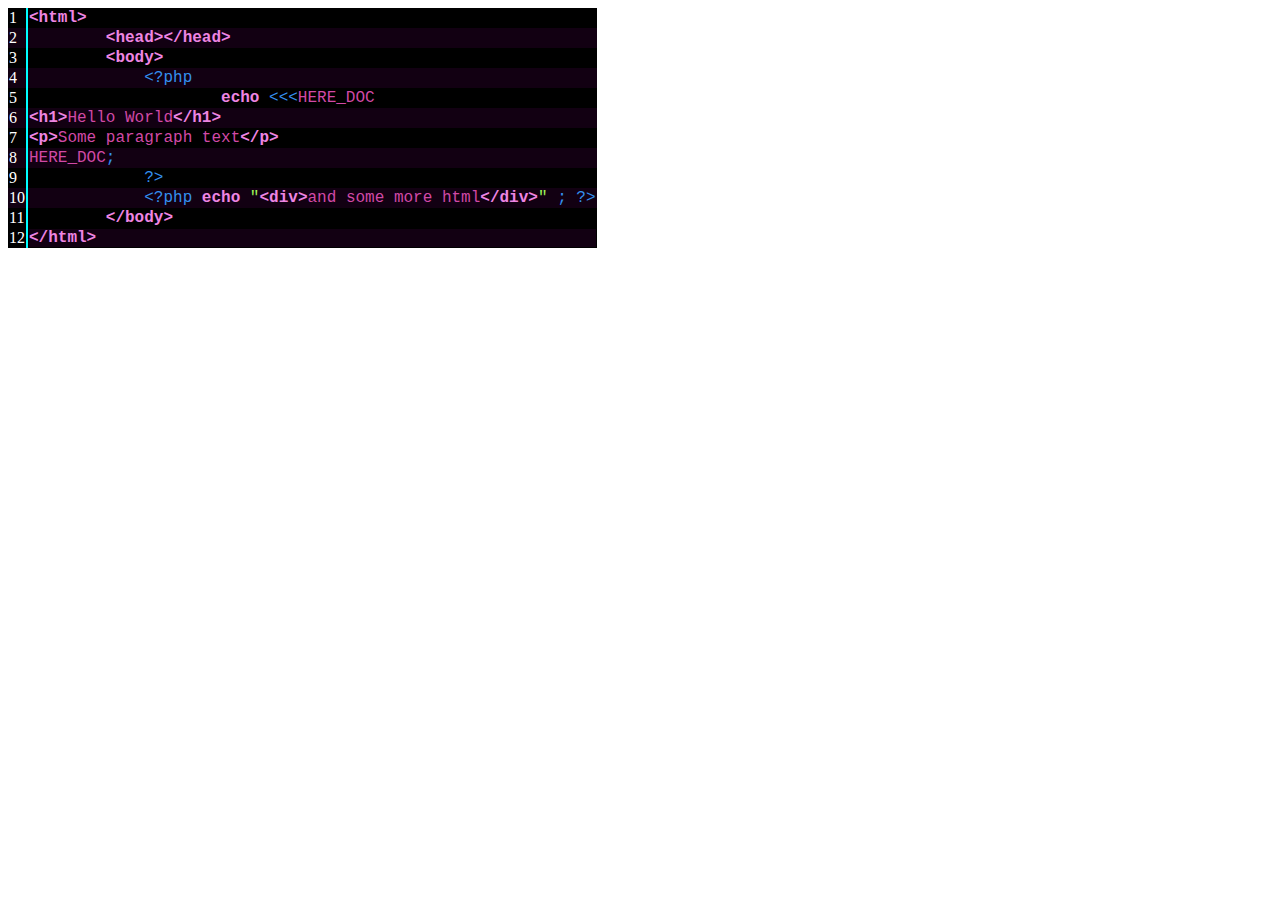
==== mytest.html @ c774991c "First extended shjs commit" ====
<!DOCTYPE html PUBLIC "-//W3C//DTD HTML 4.01//EN">
<html>
    <head>
        <script type="text/javascript" src="shjs_main.js"></script>
        <script type="text/javascript" src="extshjs_main.js"></script>
        <script type="text/javascript" src="lang/shjs_html.js"></script>
        <script type="text/javascript" src="lang/shjs_php.js"></script>
        <link type="text/css" rel="stylesheet" href="css/sh_bipolar.css" />
    </head>
    <body onload="ExtSHJS.highlightDocument();">
        <pre class="sh_html" id="preSomeCode">&lt;html&gt;
        &lt;head&gt;&lt;/head&gt;
        &lt;body&gt;
            <span id="somePhp" class="sh_php">&lt;?php
                    echo &lt;&lt;&lt;HERE_DOC
<span id="moreHtml" class="sh_html">&lt;h1&gt;Hello World&lt;/h1&gt;
&lt;p&gt;Some paragraph text&lt;/p&gt;</span>
HERE_DOC;
            ?&gt;</span>
            <span id="evenMorePhp" class="sh_php">&lt;?php echo "<span id="evenMoreHtml" class="sh_html">&lt;div&gt;and some more html&lt;/div&gt;</span>" ; ?&gt;</span>
        &lt;/body&gt;
&lt;/html&gt;</pre>
    </body>
</html>
---- css/sh_bipolar.css ----
table.extshjs_sourceCode
{
	border-collapse : separate ;
    border-spacing : 0 ;
    font-size: 16px ;
}

pre.sh_sourceCode {
  background-color: #000000;
  color: #d149a6;
  white-space: pre ;
  font-family : 'Courier New' , Courier, monospace ;
  padding : 0 ;
  margin : 0 ;
  border : 0 ;
}

tr td.extshjs_sourceCode {
  background-color: #000000;
}

tr.extshjs_alternateLine td.extshjs_sourceCode, tr.extshjs_alternateLine td.extshjs_lineNumber {
   background-color: #120012 ;
}

/*Testing*/
pre.extshjs_alternateLine {
   background-color: #120012 ;
}

tr td.extshjs_lineNumber {
   background-color: #000000;
   color: #ffffff ;

   border-right: 2px #00ffff solid ;
}

pre.sh_sourceCode .sh_keyword {
  color: #ee85e2;
  font-weight: bold;
  font-style: normal;
}

pre.sh_sourceCode .sh_type {
  color: #aadd8b;
  font-weight: bold;
  font-style: normal;
}

pre.sh_sourceCode .sh_string {
  color: #9ef457;
  font-weight: normal;
  font-style: normal;
}

pre.sh_sourceCode .sh_regexp {
  color: #9ef457;
  font-weight: normal;
  font-style: normal;
}

pre.sh_sourceCode .sh_specialchar {
  color: #9ef457;
  font-weight: normal;
  font-style: normal;
}

pre.sh_sourceCode .sh_comment {
  color: #35d6e5;
  font-weight: normal;
  font-style: italic;
}

pre.sh_sourceCode .sh_number {
  color: #ffffff;
  font-weight: normal;
  font-style: normal;
}

pre.sh_sourceCode .sh_preproc {
  color: #07f6bf;
  font-weight: normal;
  font-style: normal;
}

pre.sh_sourceCode .sh_symbol {
  color: #348fef;
  font-weight: normal;
  font-style: normal;
}

pre.sh_sourceCode .sh_function {
  color: #d51993;
  font-weight: bold;
  font-style: normal;
}

pre.sh_sourceCode .sh_cbracket {
  color: #348fef;
  font-weight: normal;
  font-style: normal;
}

pre.sh_sourceCode .sh_url {
  color: #9ef457;
  font-weight: normal;
  font-style: normal;
}

pre.sh_sourceCode .sh_date {
  color: #ee85e2;
  font-weight: bold;
  font-style: normal;
}

pre.sh_sourceCode .sh_time {
  color: #ee85e2;
  font-weight: bold;
  font-style: normal;
}

pre.sh_sourceCode .sh_file {
  color: #ee85e2;
  font-weight: bold;
  font-style: normal;
}

pre.sh_sourceCode .sh_ip {
  color: #9ef457;
  font-weight: normal;
  font-style: normal;
}

pre.sh_sourceCode .sh_name {
  color: #9ef457;
  font-weight: normal;
  font-style: normal;
}

pre.sh_sourceCode .sh_variable {
  color: #72d42c;
  font-weight: bold;
  font-style: normal;
}

pre.sh_sourceCode .sh_oldfile {
  color: #9ef457;
  font-weight: normal;
  font-style: normal;
}

pre.sh_sourceCode .sh_newfile {
  color: #9ef457;
  font-weight: normal;
  font-style: normal;
}

pre.sh_sourceCode .sh_difflines {
  color: #ee85e2;
  font-weight: bold;
  font-style: normal;
}

pre.sh_sourceCode .sh_selector {
  color: #72d42c;
  font-weight: bold;
  font-style: normal;
}

pre.sh_sourceCode .sh_property {
  color: #ee85e2;
  font-weight: bold;
  font-style: normal;
}

pre.sh_sourceCode .sh_value {
  color: #9ef457;
  font-weight: normal;
  font-style: normal;
}
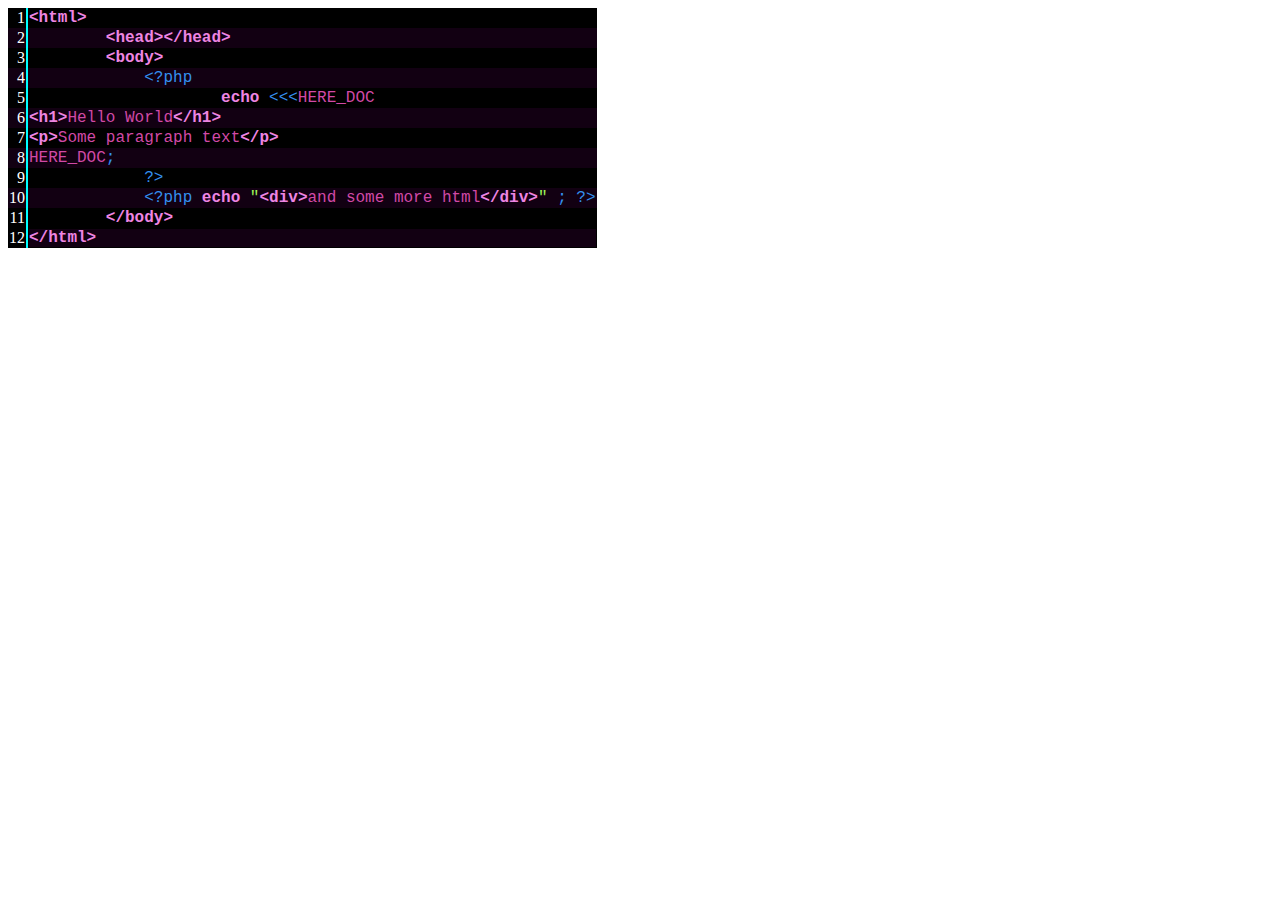
==== commit 1a30e494: "Added support for SHJS" ====
--- a/mytest.html
+++ b/mytest.html
@@ -7,7 +7,7 @@
         <script type="text/javascript" src="lang/shjs_php.js"></script>
         <link type="text/css" rel="stylesheet" href="css/sh_bipolar.css" />
     </head>
-    <body onload="ExtSHJS.highlightDocument();">
+    <body onload="ExtSHJS.highlightDocument( );">
         <pre class="sh_html" id="preSomeCode">&lt;html&gt;
         &lt;head&gt;&lt;/head&gt;
         &lt;body&gt;
--- a/css/sh_bipolar.css
+++ b/css/sh_bipolar.css
@@ -13,10 +13,13 @@
   padding : 0 ;
   margin : 0 ;
   border : 0 ;
+
+  font-size: inherit ;
 }
 
 tr td.extshjs_sourceCode {
   background-color: #000000;
+  font-size: inherit ;
 }
 
 tr.extshjs_alternateLine td.extshjs_sourceCode, tr.extshjs_alternateLine td.extshjs_lineNumber {
@@ -31,7 +34,7 @@
 tr td.extshjs_lineNumber {
    background-color: #000000;
    color: #ffffff ;
-
+   text-align: right ;
    border-right: 2px #00ffff solid ;
 }
 
